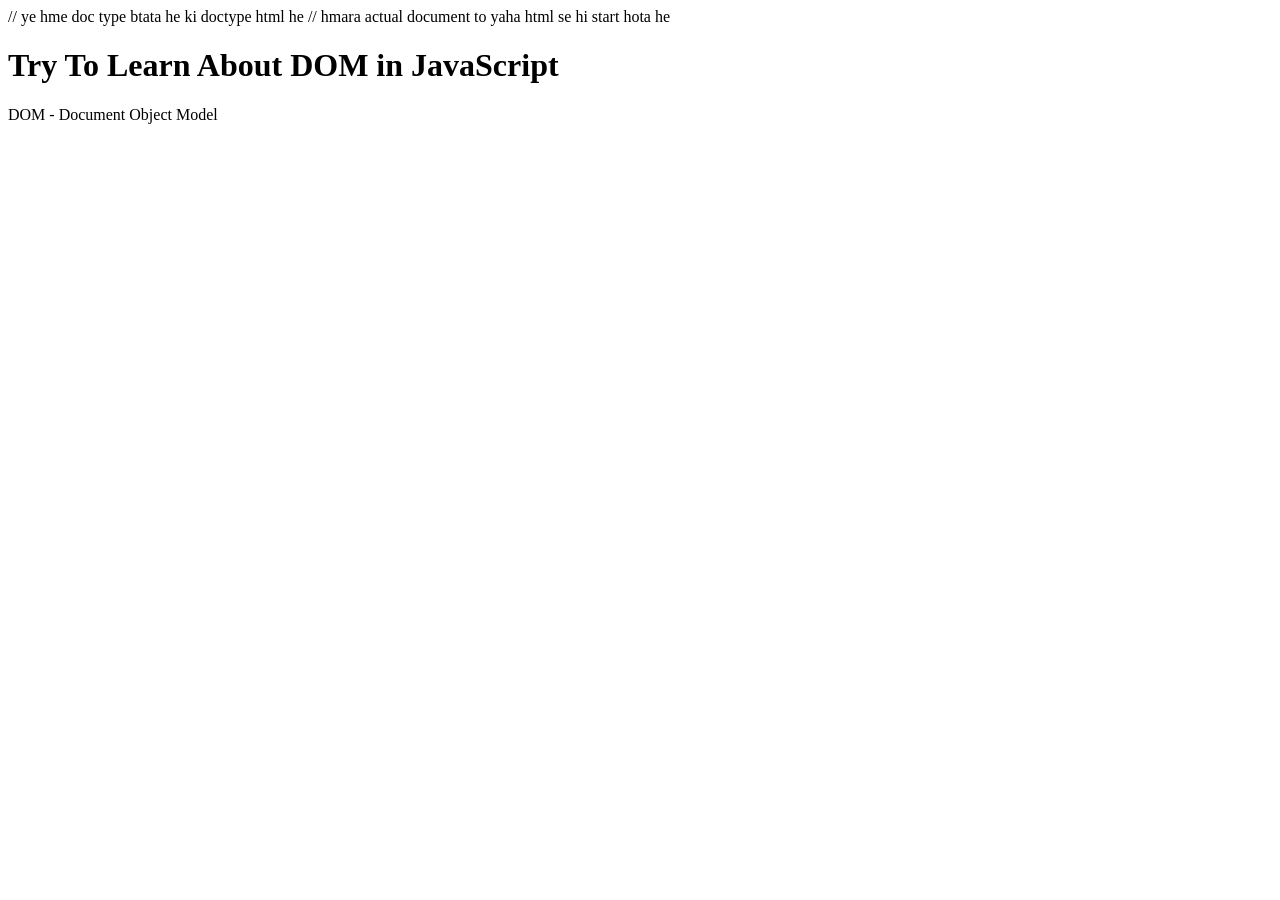
==== 06_DOM/index.html @ 9a14eaaa "update" ====
<!DOCTYPE html>  // ye hme doc type btata he ki doctype html he
<html lang="en">  // hmara actual document to yaha html se hi start hota he 
<head> 
    <meta charset="UTF-8">
    
    <title>DOM learning</title>
</head>
<body>
    <div class="bg-black">
        <h1 class="heading">Try To Learn About DOM in JavaScript</h1>
        <p>DOM - Document Object Model</p>
    </div>
</body>
</html>
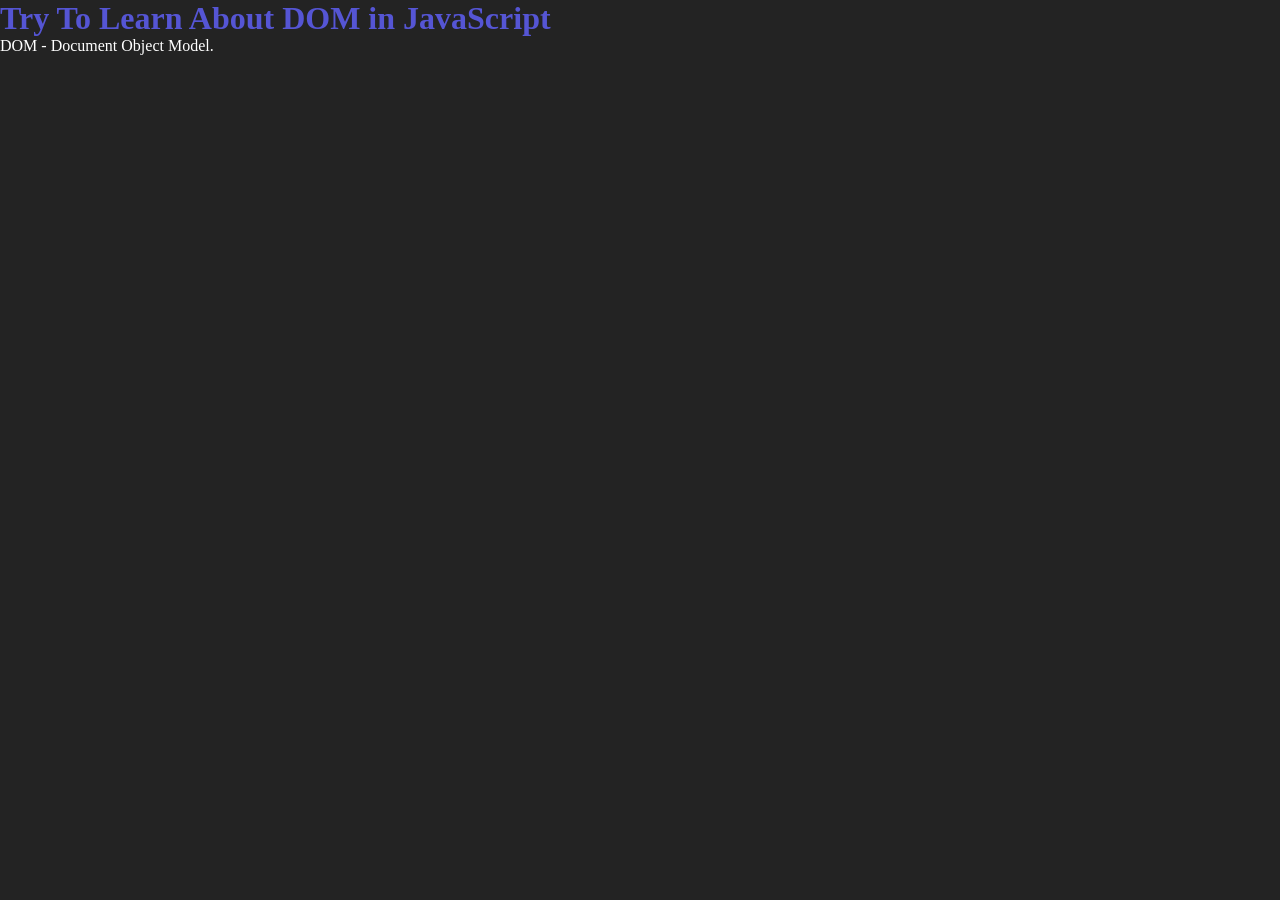
==== commit 5953cefe: "Update" ====
--- a/06_DOM/index.html
+++ b/06_DOM/index.html
@@ -1,14 +1,14 @@
-<!DOCTYPE html>  // ye hme doc type btata he ki doctype html he
-<html lang="en">  // hmara actual document to yaha html se hi start hota he 
+<!DOCTYPE html>
+<html lang="en">  
 <head> 
     <meta charset="UTF-8">
-    
+    <link rel="stylesheet" href="style.css">
     <title>DOM learning</title>
 </head>
 <body>
     <div class="bg-black">
-        <h1 class="heading">Try To Learn About DOM in JavaScript</h1>
-        <p>DOM - Document Object Model</p>
+        <h1 style="color: rgb(85, 85, 212);" = "title" class="heading">Try To Learn About DOM in JavaScript</h1>
+        <p>DOM - Document Object Model.</p>
     </div>
 </body>
 </html>
--- a/06_DOM/style.css
+++ b/06_DOM/style.css
@@ -0,0 +1,9 @@
+*{
+    margin: 0;
+    padding: 0;
+    box-sizing: border-box;
+    background-color: rgb(35, 35, 35);
+}
+html, body{
+    color: white;
+}
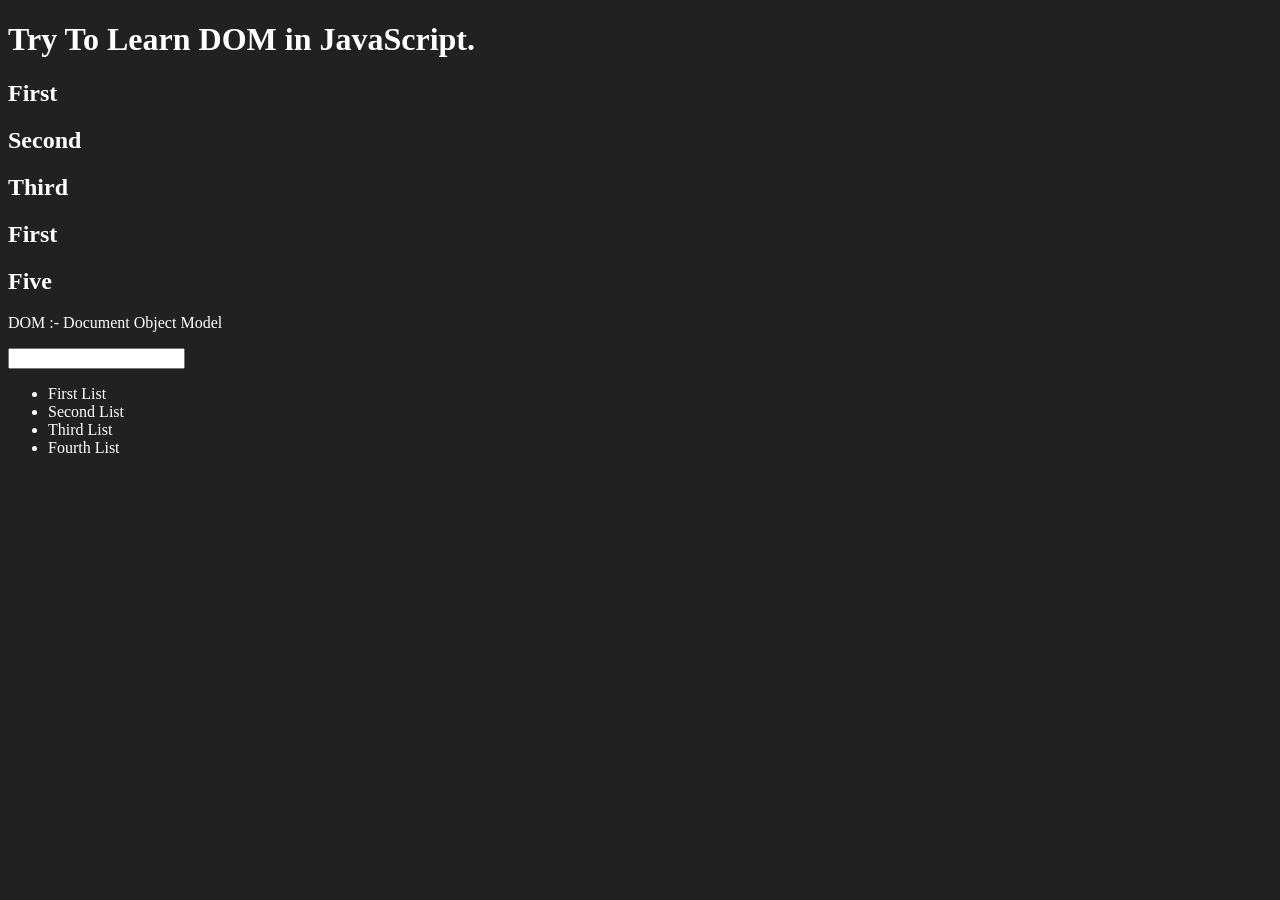
==== commit 5868320f: "update" ====
--- a/06_DOM/index.html
+++ b/06_DOM/index.html
@@ -1,14 +1,33 @@
 <!DOCTYPE html>
-<html lang="en">  
-<head> 
+<html lang="en">
+<head>
     <meta charset="UTF-8">
-    <link rel="stylesheet" href="style.css">
-    <title>DOM learning</title>
+    
+    <title>DOM Learning</title>
+    <style>
+        .bg-black{
+            background-color: #212121;
+            color: #fff;
+        }
+    </style>
 </head>
-<body>
-    <div class="bg-black">
-        <h1 style="color: rgb(85, 85, 212);" = "title" class="heading">Try To Learn About DOM in JavaScript</h1>
-        <p>DOM - Document Object Model.</p>
+<body class="bg-black">
+    <div>
+        <h1 id="title" class="heading">
+        Try To Learn DOM in JavaScript. <span style="display: none;">test text</span></h1>
+        <h2>First</h2>
+        <h2>Second</h2>
+        <h2>Third</h2>
+        <h2>First</h2>
+        <h2>Five</h2>
+        <p>DOM :- Document Object Model</p>
+        <input type="password" name="" id="">
+        <ul>
+            <li class="list-item">First List</li>
+            <li class="list-item">Second List</li>
+            <li class="list-item">Third List</li>
+            <li class="list-item">Fourth List</li>
+        </ul>
     </div>
 </body>
-</html>
+</html>
